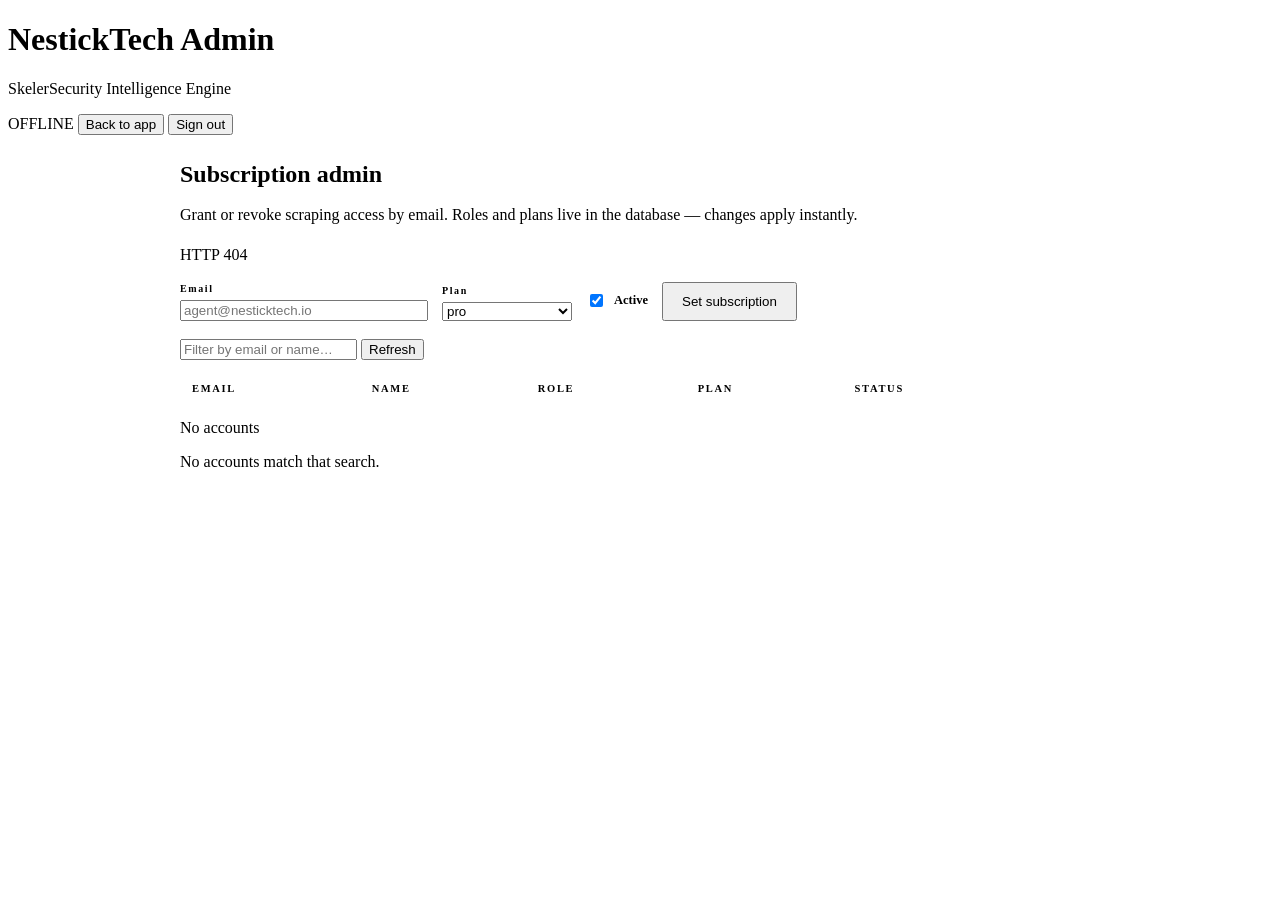
==== nestick/web/static/admin.html @ c126fb5c "Add subscription admin panel; harden admin API role/cross-site gating" ====
<!DOCTYPE html>
<html lang="en">
<head>
<meta charset="utf-8">
<meta name="viewport" content="width=device-width, initial-scale=1">
<title>NestickTech — Admin</title>
<link rel="stylesheet" href="/static/app.css">
<style>
  .admin-wrap { max-width: 920px; margin: 0 auto; padding: 26px; display: flex; flex-direction: column; gap: 18px; }
  .admin-wrap h2 { margin: 0; }
  .admin-wrap > p.muted { margin: 0 0 4px; }
  .grant-form { display: flex; flex-wrap: wrap; gap: 14px; align-items: flex-end; }
  .grant-form label { display: flex; flex-direction: column; gap: 6px; font-size: 10px; letter-spacing: .16em; color: var(--muted); font-weight: 600; }
  .grant-form input[type=email] { margin: 0; min-width: 240px; }
  .grant-form select { margin: 0; min-width: 130px; }
  .grant-form .check { flex-direction: row; align-items: center; gap: 8px; padding-bottom: 11px; font-size: 12.5px; letter-spacing: 0; color: var(--text-2); }
  .grant-form .primary { width: auto; margin: 0; padding: 10px 18px; }
  table { width: 100%; border-collapse: collapse; }
  th, td { padding: 9px 12px; border-bottom: 1px solid var(--line); text-align: left; font-size: 13px; }
  th { font-size: 10.5px; letter-spacing: .16em; color: var(--muted); text-transform: uppercase; font-weight: 600; }
  td.email { font-family: ui-monospace, SFMono-Regular, Menlo, monospace; font-size: 12.5px; }
  .status { font-size: 11px; letter-spacing: .1em; font-family: ui-monospace, SFMono-Regular, Menlo, monospace; }
  .status.active { color: var(--green); }
  .status.inactive { color: var(--muted); }
  .toggle { padding: 6px 12px; border-radius: 999px; border: 1px solid var(--line); background: var(--surface); color: var(--text-2); cursor: pointer; font-size: 12px; transition: all .14s ease; }
  .toggle:hover { border-color: var(--line-strong); }
  .toggle.on  { color: var(--green);  border-color: rgba(48,209,88,.35);  background: rgba(48,209,88,.10); }
  .toggle.off { color: #ffb86c;       border-color: rgba(255,184,108,.35); background: rgba(255,184,108,.10); }
</style>
</head>
<body>

<header class="topbar">
  <div class="brand">
    <div>
      <h1>NestickTech <span class="tag">Admin</span></h1>
      <p>SkelerSecurity Intelligence Engine</p>
    </div>
  </div>
  <div class="topbar-right">
    <span id="who" class="pill idle">VERIFYING…</span>
    <button id="backBtn" class="ghost" type="button">Back to app</button>
    <button id="logoutBtn" class="ghost" type="button">Sign out</button>
  </div>
</header>

<main>
  <div class="admin-wrap">
    <h2>Subscription admin</h2>
    <p class="muted">Grant or revoke scraping access by email. Roles and plans live in the database — changes apply instantly.</p>

    <div id="adminErr" class="banner hidden"></div>

    <aside class="panel grant-form">
      <label>Email
        <input type="email" id="g-email" placeholder="agent@nesticktech.io" spellcheck="false" autocomplete="off">
      </label>
      <label>Plan
        <select id="g-plan">
          <option value="pro">pro</option>
          <option value="business">business</option>
          <option value="enterprise">enterprise</option>
          <option value="free">free</option>
        </select>
      </label>
      <label class="check"><input type="checkbox" id="g-active" checked> Active</label>
      <button id="grantBtn" class="primary" type="button">Set subscription</button>
    </aside>

    <section class="panel">
      <div class="toolbar" style="margin-bottom:14px">
        <input id="search" type="search" placeholder="Filter by email or name…">
        <button id="refreshBtn" class="ghost" type="button">Refresh</button>
      </div>
      <div class="table-wrap" style="max-height:none;border:0">
        <table id="users">
          <thead>
            <tr><th>Email</th><th>Name</th><th>Role</th><th>Plan</th><th>Status</th><th></th></tr>
          </thead>
          <tbody id="userRows"></tbody>
        </table>
        <div id="usersEmpty" class="empty hidden">
          <p class="big">No accounts</p>
          <p>No accounts match that search.</p>
        </div>
      </div>
    </section>
  </div>
</main>

<script src="/config.js"></script>
<script>
(() => {
  "use strict";

  const $ = (s) => document.querySelector(s);
  // Backend API origin — set to the Render service by config.js in the Vercel
  // build; empty on same-origin (Render/local) deployments.
  const API_BASE = (window.NESTICK_API_BASE || "").replace(/\/+$/, "");
  let token = "";
  try { token = localStorage.getItem("nestick.token") || ""; } catch {}
  const authHeaders = () => (token ? { Authorization: `Bearer ${token}` } : {});
  const ADMINS = ["admin", "administrator", "owner", "root", "superadmin"];

  const esc = (s) =>
    String(s ?? "").replace(/[&<>"']/g, (c) =>
      ({ "&": "&amp;", "<": "&lt;", ">": "&gt;", '"': "&quot;", "'": "&#39;" }[c]));

  function fail(msg) {
    const el = $("#adminErr");
    if (!el) return;
    el.textContent = msg;
    el.classList.remove("hidden");
  }
  function clearErr() { const el = $("#adminErr"); if (el) el.classList.add("hidden"); }

  async function api(path, options = {}) {
    const { headers, ...rest } = options;
    const res = await fetch(API_BASE + path, {
      cache: "no-store",
      headers: { ...authHeaders(), ...headers },
      ...rest,
    });
    if (res.status === 401) {
      token = "";
      try { localStorage.removeItem("nestick.token"); } catch {}
      window.location.href = "/";
      throw new Error("Session expired.");
    }
    const text = await res.text();
    let data = null;
    try { data = text ? JSON.parse(text) : null; } catch { data = null; }
    if (!res.ok) throw new Error((data && (data.error || data.message)) || ("HTTP " + res.status));
    return data;
  }

  async function boot() {
    const who = $("#who");
    try {
      const me = await api("/api/me");
      if (!me || !me.enabled || !ADMINS.includes(String(me.role || "").toLowerCase())) {
        who.textContent = "NOT AUTHORIZED";
        who.className = "pill error";
        fail("Access denied. This panel is restricted to administrator roles.");
        return;
      }
      who.textContent = (me.role || "admin").toUpperCase();
      who.className = "pill plan ok";
    } catch (e) {
      who.textContent = "OFFLINE";
      who.className = "pill error";
      fail(e.message || "Could not verify your role.");
    }
  }

  async function loadUsers(q) {
    clearErr();
    const tbody = $("#userRows");
    tbody.innerHTML = "";
    try {
      const data = await api("/api/admin/users" + (q ? "?q=" + encodeURIComponent(q) : ""));
      const items = data.items || [];
      $("#usersEmpty").classList.toggle("hidden", items.length > 0);
      tbody.innerHTML = items.map((u) => {
        const active = !!(u.subscription && u.subscription.active);
        const plan = (u.plan || "free").toUpperCase();
        return `<tr>
          <td class="email">${esc(u.email)}</td>
          <td>${esc(u.name) || '<span class="muted">\u2014</span>'}</td>
          <td>${esc(u.role || "user")}</td>
          <td><span class="pill plan ${active ? "ok" : "locked"}">${esc(plan)}</span></td>
          <td><span class="status ${active ? "active" : "inactive"}">${active ? "ACTIVE" : "INACTIVE"}</span></td>
          <td>
            <button type="button" class="toggle ${active ? "off" : "on"}"
                    data-email="${esc(u.email)}" data-active="${active ? "false" : "true"}">
              ${active ? "Deactivate" : "Activate"}
            </button>
          </td>
        </tr>`;
      }).join("");
      tbody.querySelectorAll(".toggle").forEach((b) =>
        b.addEventListener("click", () => toggle(b.dataset.email, b.dataset.active === "true")));
    } catch (e) {
      fail(e.message || "Could not load accounts.");
    }
  }

  async function toggle(email, active) {
    clearErr();
    try {
      await api("/api/admin/subscription", {
        method: "POST",
        headers: { "Content-Type": "application/json" },
        body: JSON.stringify({ email, active }),
      });
      await loadUsers($("#search").value.trim());
    } catch (e) {
      fail(e.message || "Could not update the subscription.");
    }
  }

  const grantBtn = $("#grantBtn");
  if (grantBtn) grantBtn.addEventListener("click", async () => {
    clearErr();
    const email = $("#g-email").value.trim();
    if (!email) { fail("Enter an email address."); return; }
    grantBtn.disabled = true;
    try {
      await api("/api/admin/subscription", {
        method: "POST",
        headers: { "Content-Type": "application/json" },
        body: JSON.stringify({ email, active: $("#g-active").checked, plan: $("#g-plan").value }),
      });
      $("#g-email").value = "";
      await loadUsers($("#search").value.trim());
    } catch (e) {
      fail(e.message || "Could not set the subscription.");
    } finally {
      grantBtn.disabled = false;
    }
  });

  let searchTimer = null;
  $("#search").addEventListener("input", () => {
    clearTimeout(searchTimer);
    searchTimer = setTimeout(() => loadUsers($("#search").value.trim()), 250);
  });
  $("#refreshBtn").addEventListener("click", () => loadUsers($("#search").value.trim()));
  $("#backBtn").addEventListener("click", () => { window.location.href = "/"; });
  $("#logoutBtn").addEventListener("click", () => {
    token = "";
    try { localStorage.removeItem("nestick.token"); } catch {}
    window.location.href = "/";
  });

  boot();
  loadUsers("");
})();
</script>
</body>
</html>
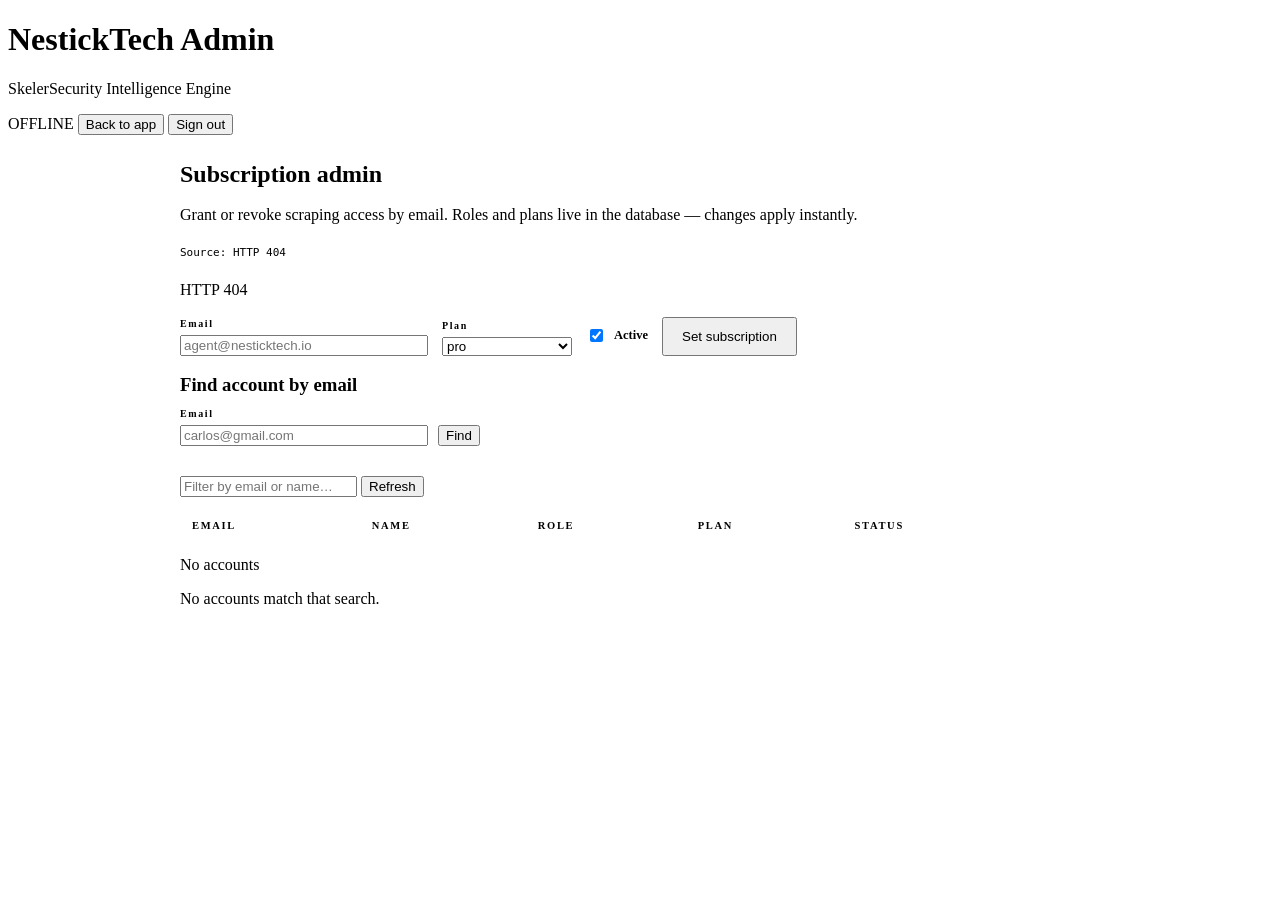
==== commit b2bc365e: "Add find-by-email admin diagnostic for auth DB lookups" ====
--- a/nestick/web/static/admin.html
+++ b/nestick/web/static/admin.html
@@ -48,6 +48,7 @@
   <div class="admin-wrap">
     <h2>Subscription admin</h2>
     <p class="muted">Grant or revoke scraping access by email. Roles and plans live in the database — changes apply instantly.</p>
+    <p id="srcLine" class="muted" style="font-family:ui-monospace,SFMono-Regular,Menlo,monospace;font-size:11px">Source: checking…</p>
 
     <div id="adminErr" class="banner hidden"></div>
 
@@ -66,6 +67,17 @@
       <label class="check"><input type="checkbox" id="g-active" checked> Active</label>
       <button id="grantBtn" class="primary" type="button">Set subscription</button>
     </aside>
+
+    <section class="panel">
+      <h3 style="margin:0 0 12px">Find account by email</h3>
+      <div class="grant-form" style="gap:10px">
+        <label>Email
+          <input type="email" id="f-email" placeholder="carlos@gmail.com" spellcheck="false" autocomplete="off">
+        </label>
+        <button id="findBtn" class="ghost" type="button">Find</button>
+      </div>
+      <div id="findOut" style="margin-top:12px"></div>
+    </section>
 
     <section class="panel">
       <div class="toolbar" style="margin-bottom:14px">
@@ -226,6 +238,50 @@
     searchTimer = setTimeout(() => loadUsers($("#search").value.trim()), 250);
   });
   $("#refreshBtn").addEventListener("click", () => loadUsers($("#search").value.trim()));
+
+  async function loadSource() {
+    const el = $("#srcLine");
+    try {
+      const s = await api("/api/auth-status");
+      const count = (s && typeof s.users === "number" && s.users >= 0) ? s.users : "?";
+      const coll = s && s.collection ? s.collection : "?";
+      const db = s && s.database ? s.database : "?";
+      el.textContent = "Source: DB \u201C" + db + "\u201D \u00B7 collection \u201C" + coll + "\u201D \u00B7 " +
+        count + " account(s). Accounts must live HERE to appear in this panel and to log in.";
+    } catch (e) {
+      el.textContent = "Source: " + (e && e.message ? e.message : "could not read auth config.");
+    }
+  }
+
+  const findBtn = $("#findBtn");
+  if (findBtn) findBtn.addEventListener("click", async () => {
+    clearErr();
+    const email = $("#f-email").value.trim();
+    const out = $("#findOut");
+    if (!email) { out.innerHTML = '<span class="muted">Enter an email address.</span>'; return; }
+    out.innerHTML = '<span class="muted">Searching \u2026</span>';
+    try {
+      const data = await api("/api/admin/account?email=" + encodeURIComponent(email));
+      const u = data.user || {};
+      const active = !!(u.subscription && u.subscription.active);
+      const plan = (u.plan || "free").toUpperCase();
+      out.innerHTML =
+        '<table class="users">' +
+          '<tr><th>Email</th><th>Name</th><th>Role</th><th>Plan</th><th>Status</th></tr>' +
+          '<tr>' +
+            '<td class="email">' + esc(u.email) + "</td>" +
+            '<td>' + (esc(u.name) || '<span class="muted">\u2014</span>') + "</td>" +
+            "<td>" + esc(u.role || "user") + "</td>" +
+            '<td><span class="pill plan ' + (active ? "ok" : "locked") + '">' + esc(plan) + "</span></td>" +
+            '<td><span class="status ' + (active ? "active" : "inactive") + '">' +
+              (active ? "ACTIVE" : "INACTIVE") + "</span></td>" +
+          "</tr>" +
+        "</table>";
+    } catch (e) {
+      out.innerHTML = '<span class="pill error">' + esc(e.message || "Account not found.") + "</span>";
+    }
+  });
+
   $("#backBtn").addEventListener("click", () => { window.location.href = "/"; });
   $("#logoutBtn").addEventListener("click", () => {
     token = "";
@@ -235,6 +291,7 @@
 
   boot();
   loadUsers("");
+  loadSource();
 })();
 </script>
 </body>
